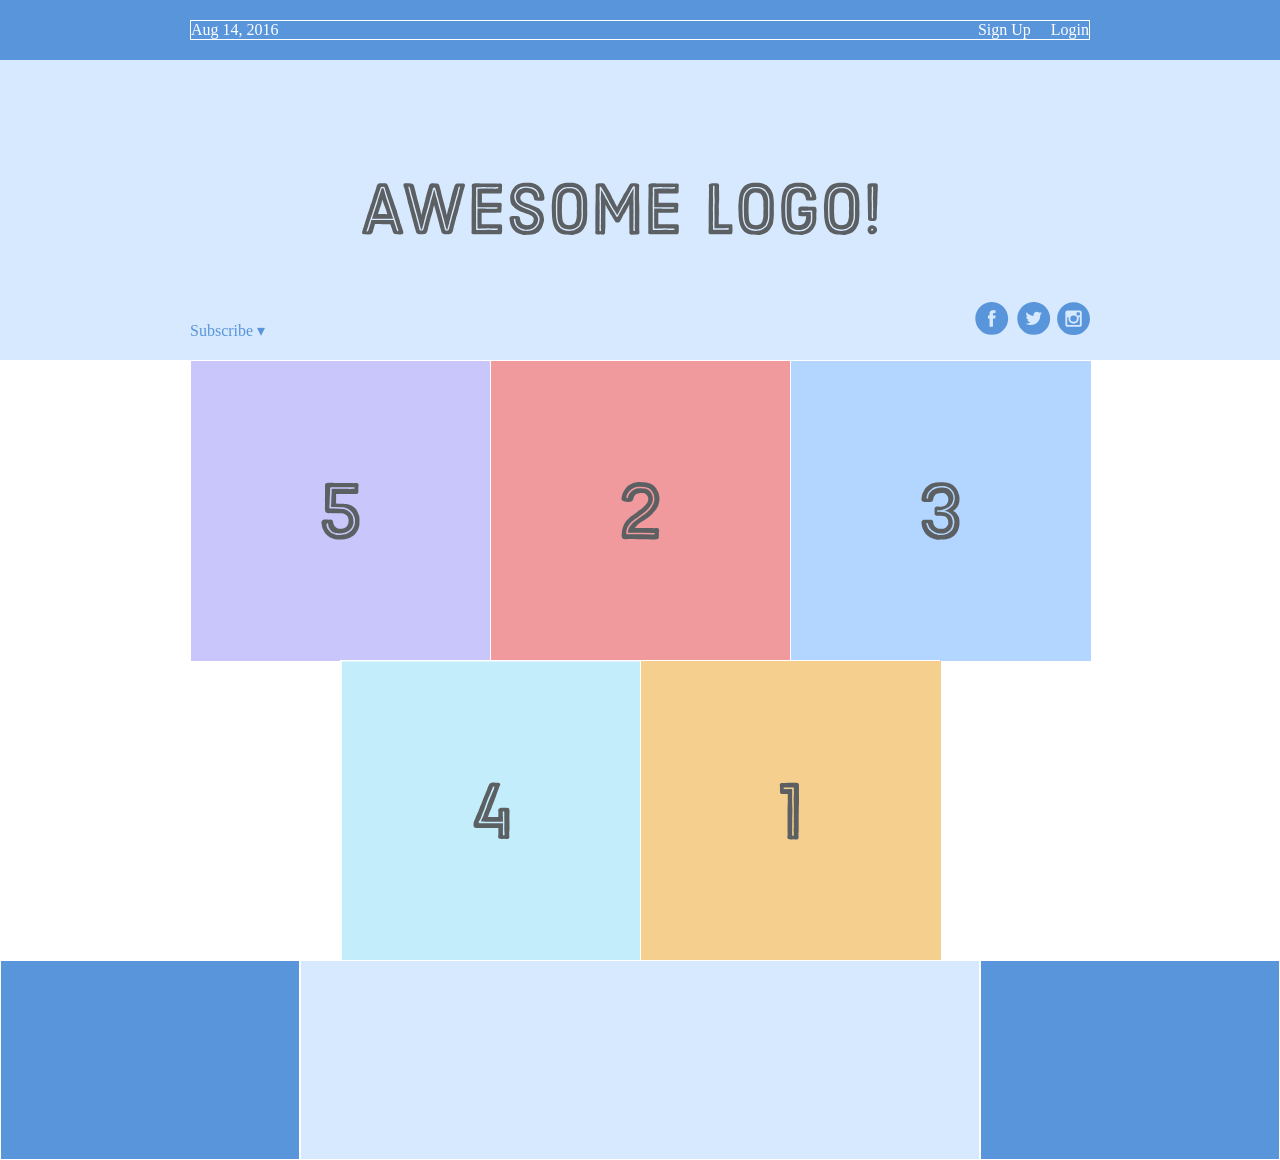
==== odin/Foundations/css/flexbox/index.html @ f01faa2b "Tutorial on flex-box" ====
<!-- Tutorial at the below link -->
<!-- https://internetingishard.netlify.app/html-and-css/flexbox/index.html -->
<!DOCTYPE html>
<html lang="en">
<head>
  <meta charset="UTF-8">
  <meta name="viewport" content="width=device-width, initial-scale=1.0">
  <title>Flex-box</title>
  <link rel="stylesheet" href="styles.css">
</head>
<body>
  <div class='menu-container'>
    <div class='menu'>
      <div class='date'>Aug 14, 2016</div>
      <div class='signup'>Sign Up</div>
      <div class='login'>Login</div>
    </div>
  </div>

  <div class='header-container'>
    <div class='header'>
      <div class='subscribe'>Subscribe &#9662;</div>
      <div class='logo'><img src='images/awesome-logo.svg'/></div>
      <div class='social'><img src='images/social-icons.svg'/></div>
    </div>
  </div>

  <div class='photo-grid-container'>
    <div class='photo-grid'>
      <div class='photo-grid-item first-item'>
        <img src='images/one.svg'/>
      </div>
      <div class='photo-grid-item'>
        <img src='images/two.svg'/>
      </div>
      <div class='photo-grid-item'>
        <img src='images/three.svg'/>
      </div>
      <div class='photo-grid-item'>
        <img src='images/four.svg'/>
      </div>
      <div class='photo-grid-item last-item'>
        <img src='images/five.svg'/>
      </div>
    </div>
  </div>

  <div class='footer'>
    <div class='footer-item footer-one'></div>
    <div class='footer-item footer-two'></div>
    <div class='footer-item footer-three'></div>
  </div>
</body>
</html>
---- odin/Foundations/css/flexbox/styles.css ----
* {
  margin: 0;
  padding: 0;
  box-sizing: border-box;
}

.menu-container {
  color: #fff;
  background-color: #5995DA;
  padding: 20px 0;
  display: flex;
  justify-content: center;
}

.menu {
  border: 1px solid #fff;
  width: 900px;
  display: flex;
  justify-content: space-between;
}

.login {
  margin-left: 20px;
}
.signup {
  margin-left: auto;
}

.header-container {
  color: #5995DA;
  background-color: #D6E9FE;
  display: flex;
  justify-content: center;
}
.header {
  width: 900px;
  height: 300px;
  display: flex;
  justify-content: space-between;
  align-items: center;
}

.photo-grid-container {
  display: flex;
  justify-content: center;
}
.photo-grid {
  width: 900px;
  display: flex;
  justify-content: center;
  flex-wrap: wrap;
  flex-direction: row;
  /* flex-direction: column; */
  /* flex-direction: row-reverse; */
  align-items: center;
}
.photo-grid-item {
  border: 1px solid #fff;
  width: 300px;
  height: 300px;
}
.first-item {
  order: 1;
}
.last-item {
  order: -1;
}

.social,
.subscribe {
  align-self: flex-end;
  margin-bottom: 20px;
}

.footer {
  display: flex;
  justify-content: space-between;
}

.footer-item {
  border: 1px solid #fff;
  background-color: #D6E9FE;
  height: 200px;
  flex: 1;
}
.footer-one,
.footer-three {
  background-color: #5995DA;
  flex: initial;
  width: 300px;
}
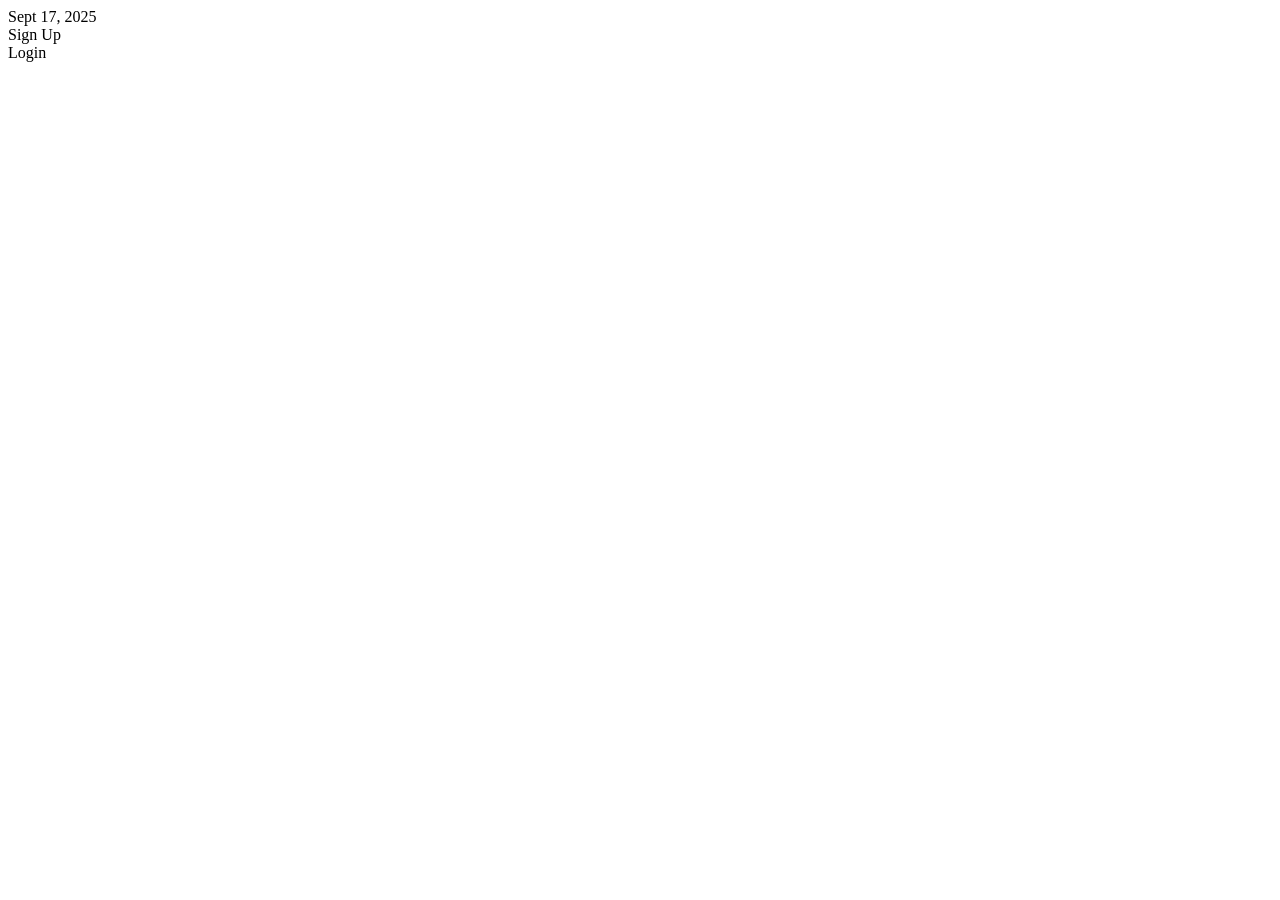
==== commit 88add349: "feat : Create a header for webpage - Add .menu-container in index.html - Add .menu inside .menu-cont" ====
--- a/odin/Foundations/css/flexbox/index.html
+++ b/odin/Foundations/css/flexbox/index.html
@@ -1,54 +1,18 @@
-<!-- Tutorial at the below link -->
-<!-- https://internetingishard.netlify.app/html-and-css/flexbox/index.html -->
 <!DOCTYPE html>
 <html lang="en">
 <head>
   <meta charset="UTF-8">
   <meta name="viewport" content="width=device-width, initial-scale=1.0">
-  <title>Flex-box</title>
+  <title>Some Web Page</title>
   <link rel="stylesheet" href="styles.css">
 </head>
 <body>
-  <div class='menu-container'>
-    <div class='menu'>
-      <div class='date'>Aug 14, 2016</div>
-      <div class='signup'>Sign Up</div>
-      <div class='login'>Login</div>
+  <div class="menu-container">
+    <div class="menu">
+      <div class="date">Sept 17, 2025</div>
+      <div class="signup">Sign Up</div>
+      <div class="login">Login</div>
     </div>
-  </div>
-
-  <div class='header-container'>
-    <div class='header'>
-      <div class='subscribe'>Subscribe &#9662;</div>
-      <div class='logo'><img src='images/awesome-logo.svg'/></div>
-      <div class='social'><img src='images/social-icons.svg'/></div>
-    </div>
-  </div>
-
-  <div class='photo-grid-container'>
-    <div class='photo-grid'>
-      <div class='photo-grid-item first-item'>
-        <img src='images/one.svg'/>
-      </div>
-      <div class='photo-grid-item'>
-        <img src='images/two.svg'/>
-      </div>
-      <div class='photo-grid-item'>
-        <img src='images/three.svg'/>
-      </div>
-      <div class='photo-grid-item'>
-        <img src='images/four.svg'/>
-      </div>
-      <div class='photo-grid-item last-item'>
-        <img src='images/five.svg'/>
-      </div>
-    </div>
-  </div>
-
-  <div class='footer'>
-    <div class='footer-item footer-one'></div>
-    <div class='footer-item footer-two'></div>
-    <div class='footer-item footer-three'></div>
   </div>
 </body>
 </html>
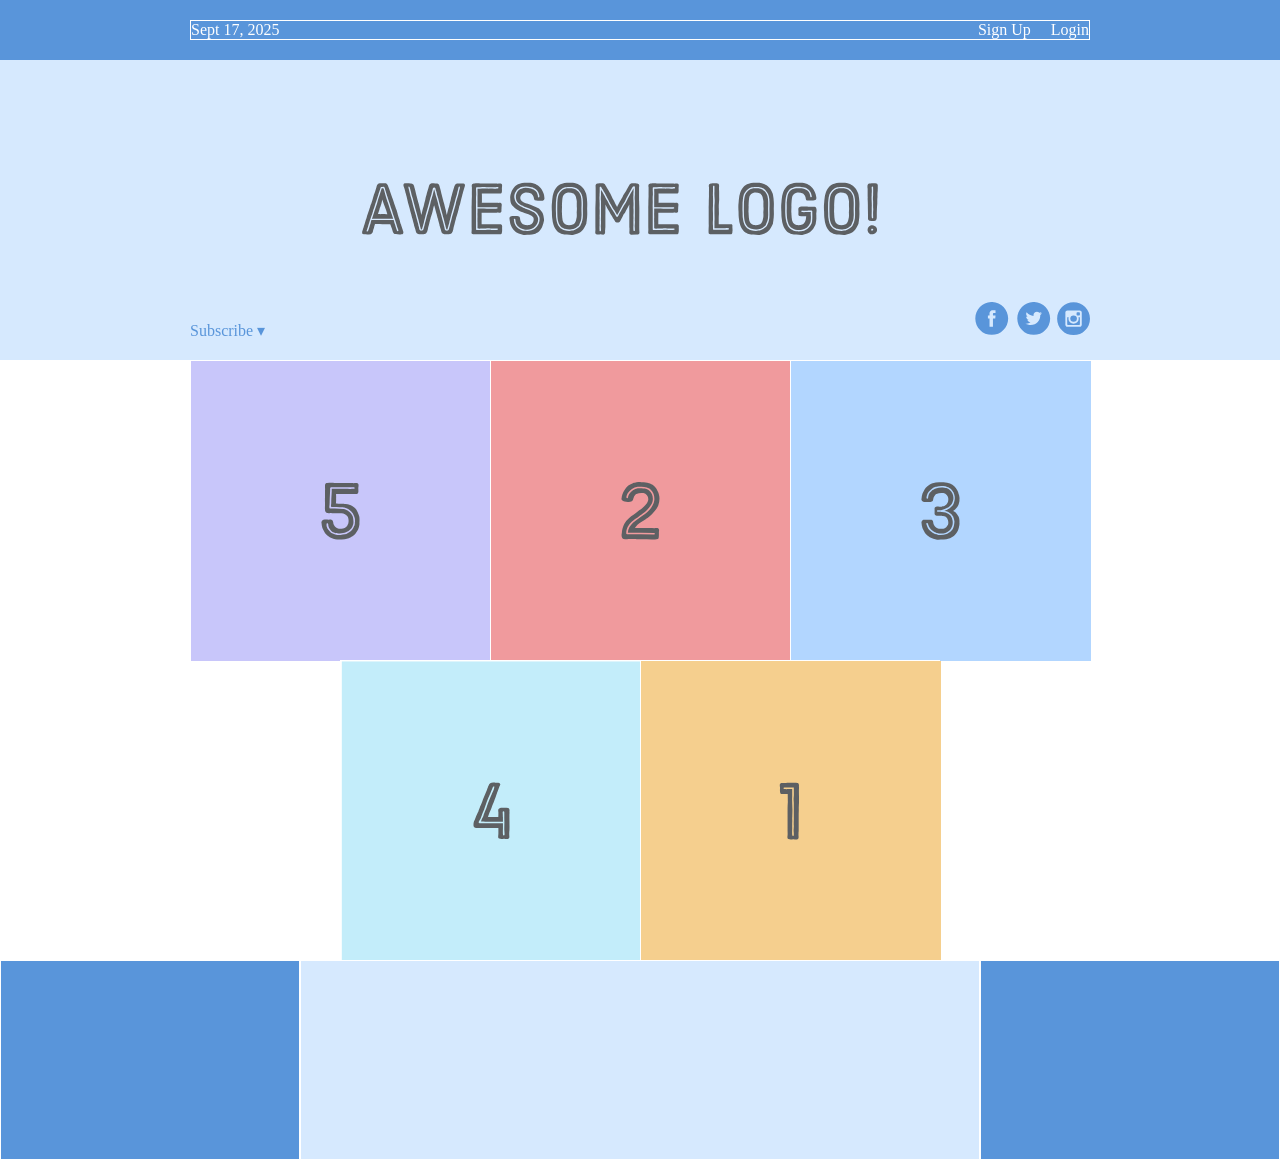
==== commit a6eadbc2: "some web page practice" ====
--- a/odin/Foundations/css/flexbox/index.html
+++ b/odin/Foundations/css/flexbox/index.html
@@ -14,5 +14,29 @@
       <div class="login">Login</div>
     </div>
   </div>
+
+  <div class="header-container">
+    <div class="header">
+      <div class="subscribe">Subscribe &#9662</div>
+      <div class="logo"><img src="images/awesome-logo.svg" alt="logo"></div>
+      <div class="social"><img src="images/social-icons.svg" alt="social"></div>
+    </div>
+  </div>
+
+  <div class="photo-grid-container">
+    <div class="photo-grid">
+      <div class="photo-grid-item first-item"><img src="images/one.svg" alt="1"></div>
+      <div class="photo-grid-item"><img src="images/two.svg" alt="2"></div>
+      <div class="photo-grid-item"><img src="images/three.svg" alt="3"></div>
+      <div class="photo-grid-item"><img src="images/four.svg" alt="4"></div>
+      <div class="photo-grid-item last-item"><img src="images/five.svg" alt="5"></div>
+    </div>
+  </div>
+
+  <div class="footer">
+    <div class="footer-item footer-one"></div>
+    <div class="footer-item footer-two"></div>
+    <div class="footer-item footer-three"></div>
+  </div>
 </body>
 </html>
--- a/odin/Foundations/css/flexbox/styles.css
+++ b/odin/Foundations/css/flexbox/styles.css
@@ -0,0 +1,85 @@
+* {
+  margin: 0;
+  padding: 0;
+  box-sizing: border-box;
+}
+
+.menu-container {
+  color: #fff;
+  background-color: #5995da;
+  padding: 20px 0;
+  display: flex;
+  justify-content: center;
+}
+.menu {
+  border: 1px solid #fff;
+  width: 900px;
+  display: flex;
+  justify-content: space-between;
+}
+.signup {
+  margin-left: auto;
+}
+.login {
+  margin-left: 20px;
+}
+
+.header-container {
+  color: #5995da;
+  background-color: #d6e9fe;
+  display: flex;
+  justify-content: center;
+}
+.header {
+  width: 900px;
+  height: 300px;
+  display: flex;
+  justify-content: space-between;
+  align-items: center;
+}
+.social,
+.subscribe {
+  align-self: flex-end;
+  margin-bottom: 20px;
+}
+
+.photo-grid-container {
+  display: flex;
+  justify-content: center;
+}
+.photo-grid {
+  width: 900px;
+  display: flex;
+  flex-direction: row;
+  align-items: center;
+  justify-content: center;
+  flex-wrap: wrap;
+}
+.photo-grid-item {
+  border: 1px solid #fff;
+  width: 300px;
+  height: 300px;
+}
+.first-item {
+  order: 1;
+}
+.last-item {
+  order: -1;
+}
+
+.footer {
+  display: flex;
+  justify-content: center;
+}
+.footer-item {
+  border: 1px solid #fff;
+  background-color: #D6E9FE;
+  height: 200px;
+  flex: 1;
+}
+.footer-one,
+.footer-three {
+  background-color: #5995DA;
+  flex: initial;
+  width: 300px;
+}
